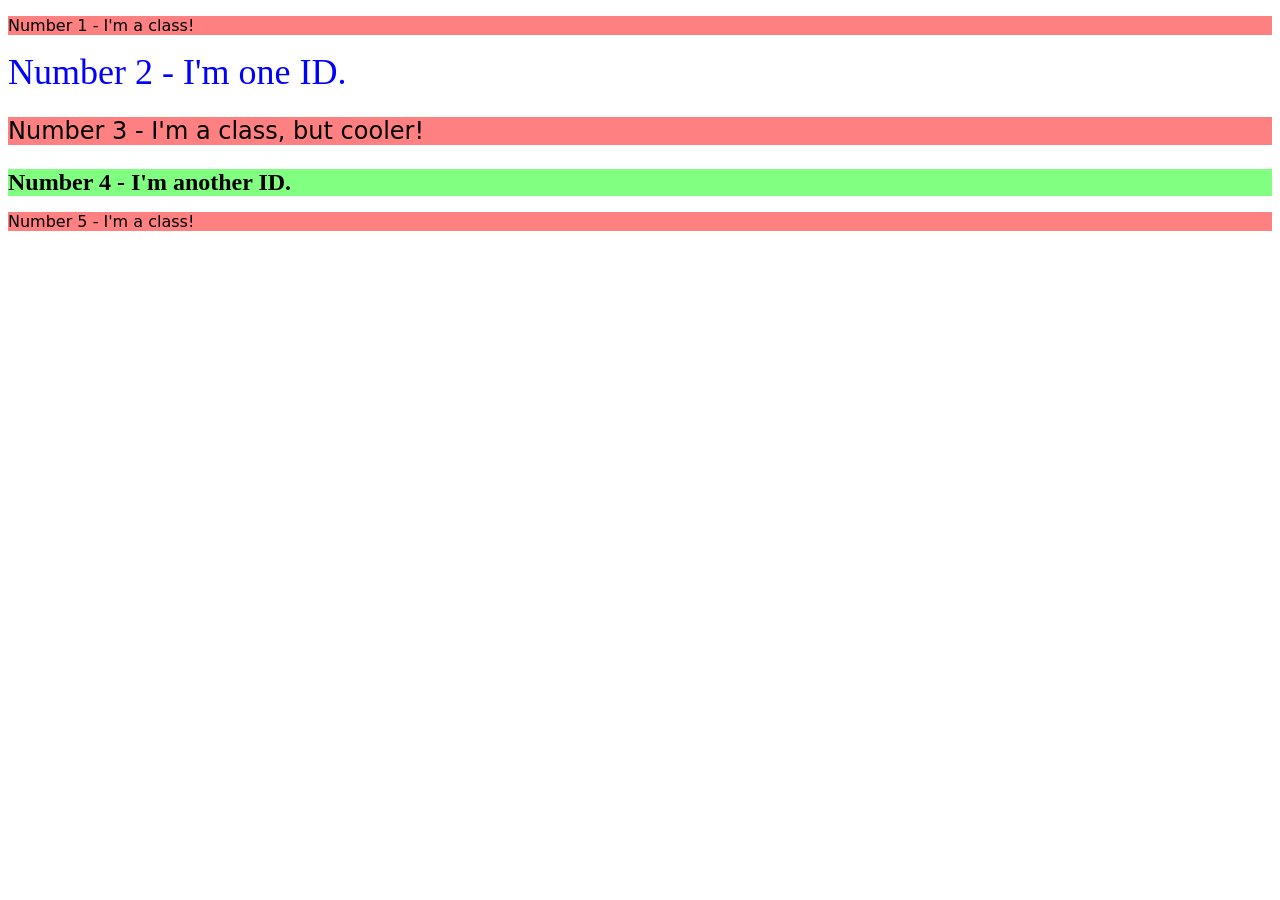
==== foundations/intro-to-css/02-class-id-selectors/index.html @ a731d533 "Exercise 02 completed Add odd and oddcooler classes to be applied to 1,3 y 5 elements Add n2 and n4 " ====
<!DOCTYPE html>
<html lang="es-mx">

<head>
  <meta charset="UTF-8">
  <meta http-equiv="X-UA-Compatible" content="IE=edge">
  <meta name="viewport" content="width=device-width, initial-scale=1.0">
  <title>Class and ID Selectors</title>
  <link rel="stylesheet" href="style.css">
</head>

<body>
  <p class="odd">Number 1 - I'm a class!</p>
  <div id="n2">Number 2 - I'm one ID.</div>
  <p class="odd oddcooler">Number 3 - I'm a class, but cooler!</p>
  <!-- No matter the id-class order the id is applied before class -->
  <div id="n4" class="oddcooler">Number 4 - I'm another ID.</div>
  <p class="odd">Number 5 - I'm a class!</p>
</body>

</html>
---- foundations/intro-to-css/02-class-id-selectors/style.css ----
.odd {
    background-color: hsl(360, 100%, 75%);
    font-family: Verdana, "DejaVu Sans", sans-serif;
}

.oddcooler {
    font-size: 24px;
}

#n2 {
    color: #0000ff;
    font-size: 36px;
}


#n4 {
    background-color: hsl(120, 100%, 75%);
    font-weight: bold;
}
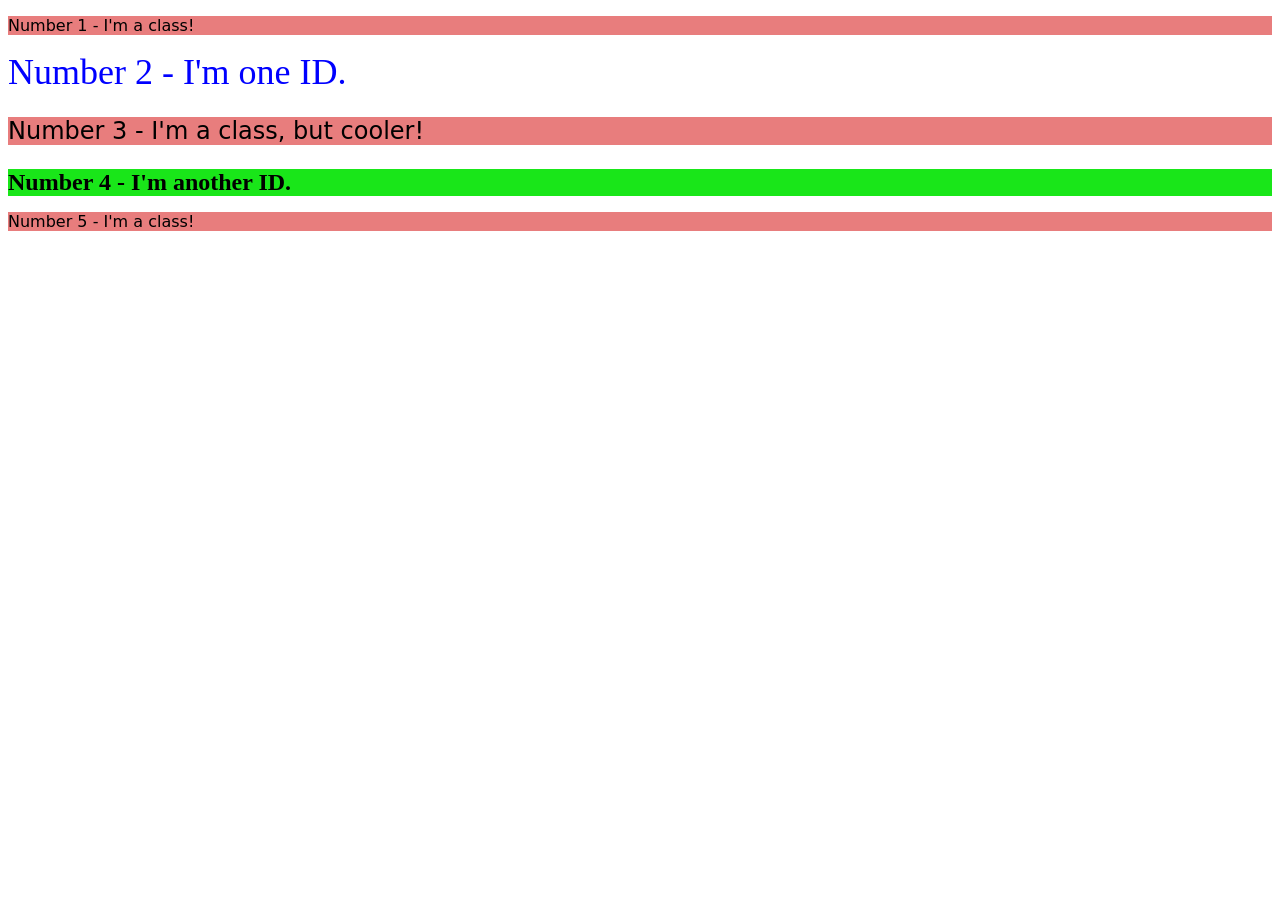
==== commit 80a7f89c: "Complete intro-to-css exercices Followed README instructions to complete the exercises." ====
--- a/foundations/intro-to-css/02-class-id-selectors/index.html
+++ b/foundations/intro-to-css/02-class-id-selectors/index.html
@@ -1,5 +1,5 @@
 <!DOCTYPE html>
-<html lang="es-mx">
+<html lang="en">
 
 <head>
   <meta charset="UTF-8">
@@ -11,10 +11,13 @@
 
 <body>
   <p class="odd">Number 1 - I'm a class!</p>
-  <div id="n2">Number 2 - I'm one ID.</div>
-  <p class="odd oddcooler">Number 3 - I'm a class, but cooler!</p>
-  <!-- No matter the id-class order the id is applied before class -->
-  <div id="n4" class="oddcooler">Number 4 - I'm another ID.</div>
+
+  <div id="second">Number 2 - I'm one ID.</div>
+
+  <p class="odd medium-font">Number 3 - I'm a class, but cooler!</p>
+
+  <div id="fourth" class="medium-font">Number 4 - I'm another ID.</div>
+
   <p class="odd">Number 5 - I'm a class!</p>
 </body>
 
--- a/foundations/intro-to-css/02-class-id-selectors/style.css
+++ b/foundations/intro-to-css/02-class-id-selectors/style.css
@@ -1,19 +1,17 @@
 .odd {
-    background-color: hsl(360, 100%, 75%);
-    font-family: Verdana, "DejaVu Sans", sans-serif;
+    background-color: hsl(0, 70%, 70%);
+    font-family: Verdana, 'DejaVu Sans', sans-serif;
 }
-
-.oddcooler {
+.medium-font{
     font-size: 24px;
 }
-
-#n2 {
-    color: #0000ff;
+#second {
+    color: hsl(240, 100%, 50%);
     font-size: 36px;
 }
 
 
-#n4 {
-    background-color: hsl(120, 100%, 75%);
-    font-weight: bold;
+#fourth {
+    background-color: hsl(120, 80%, 50%);
+    font-weight: 700;
 }
